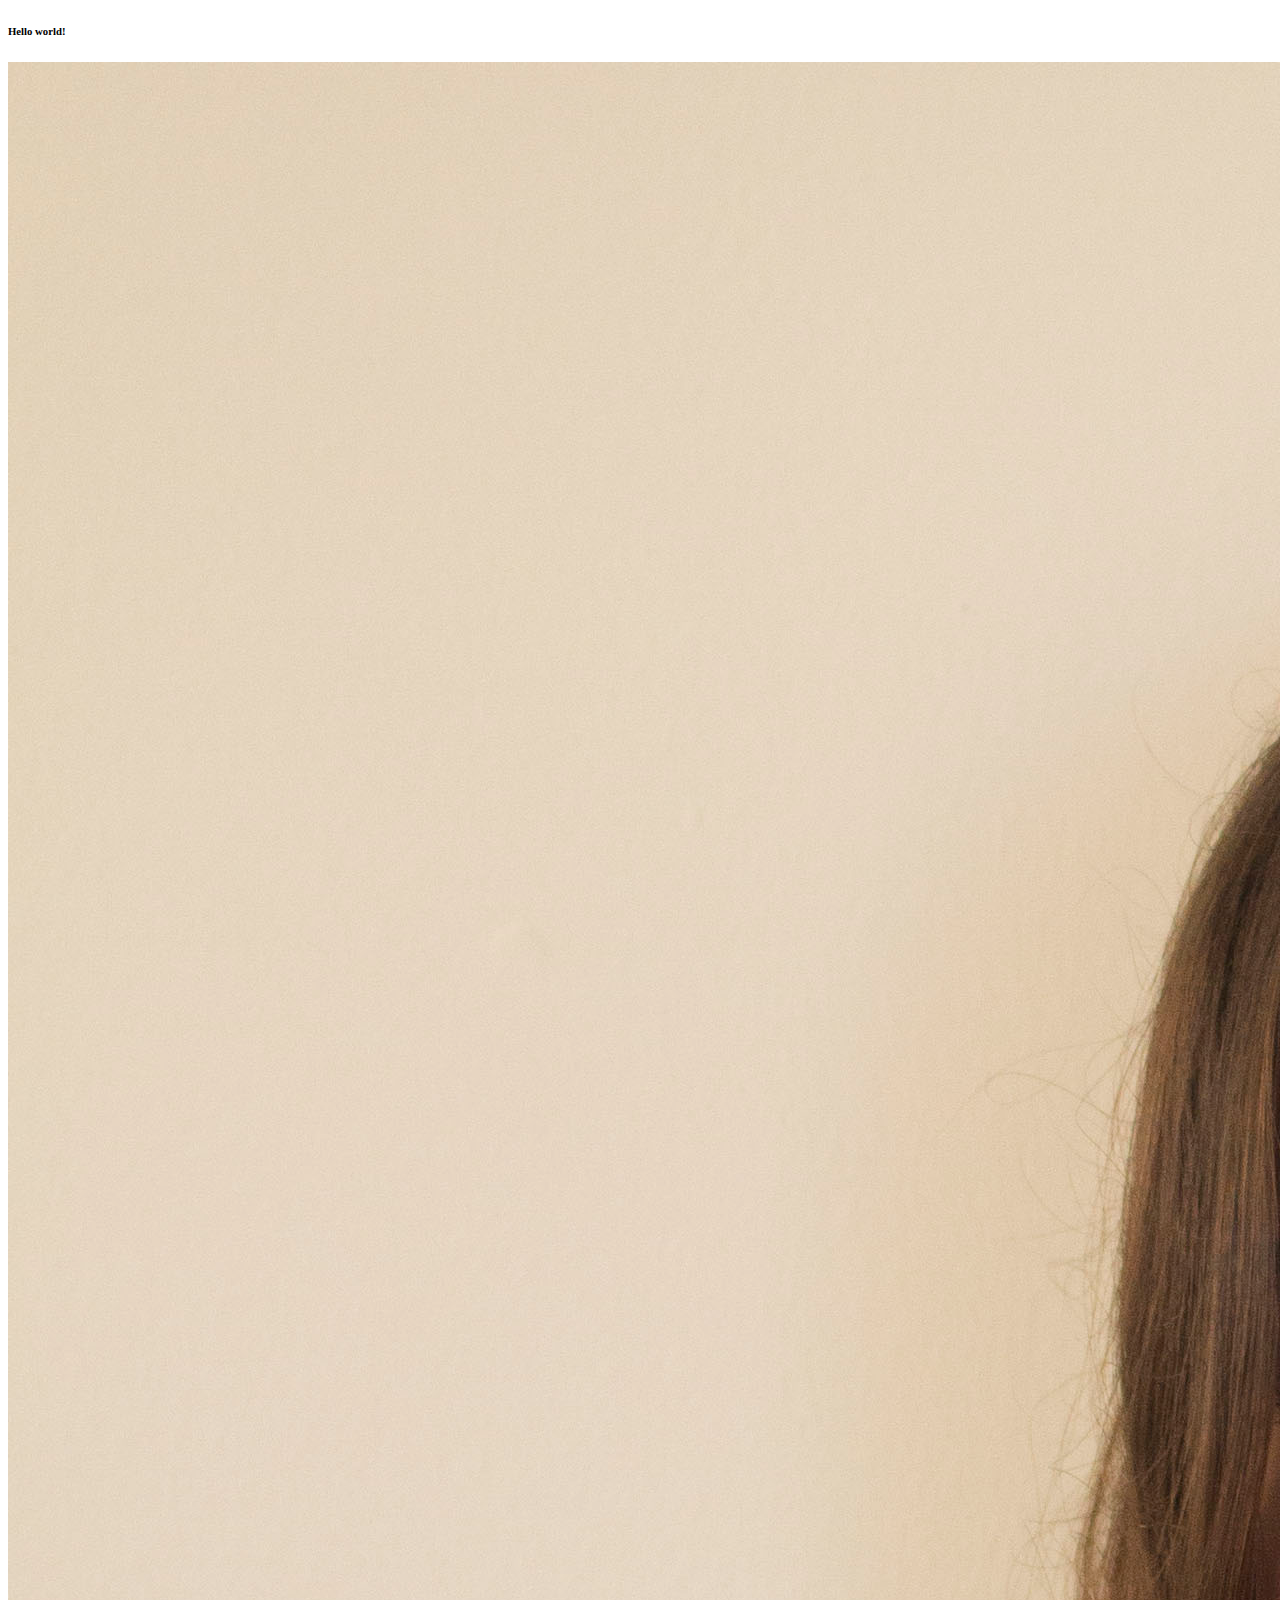
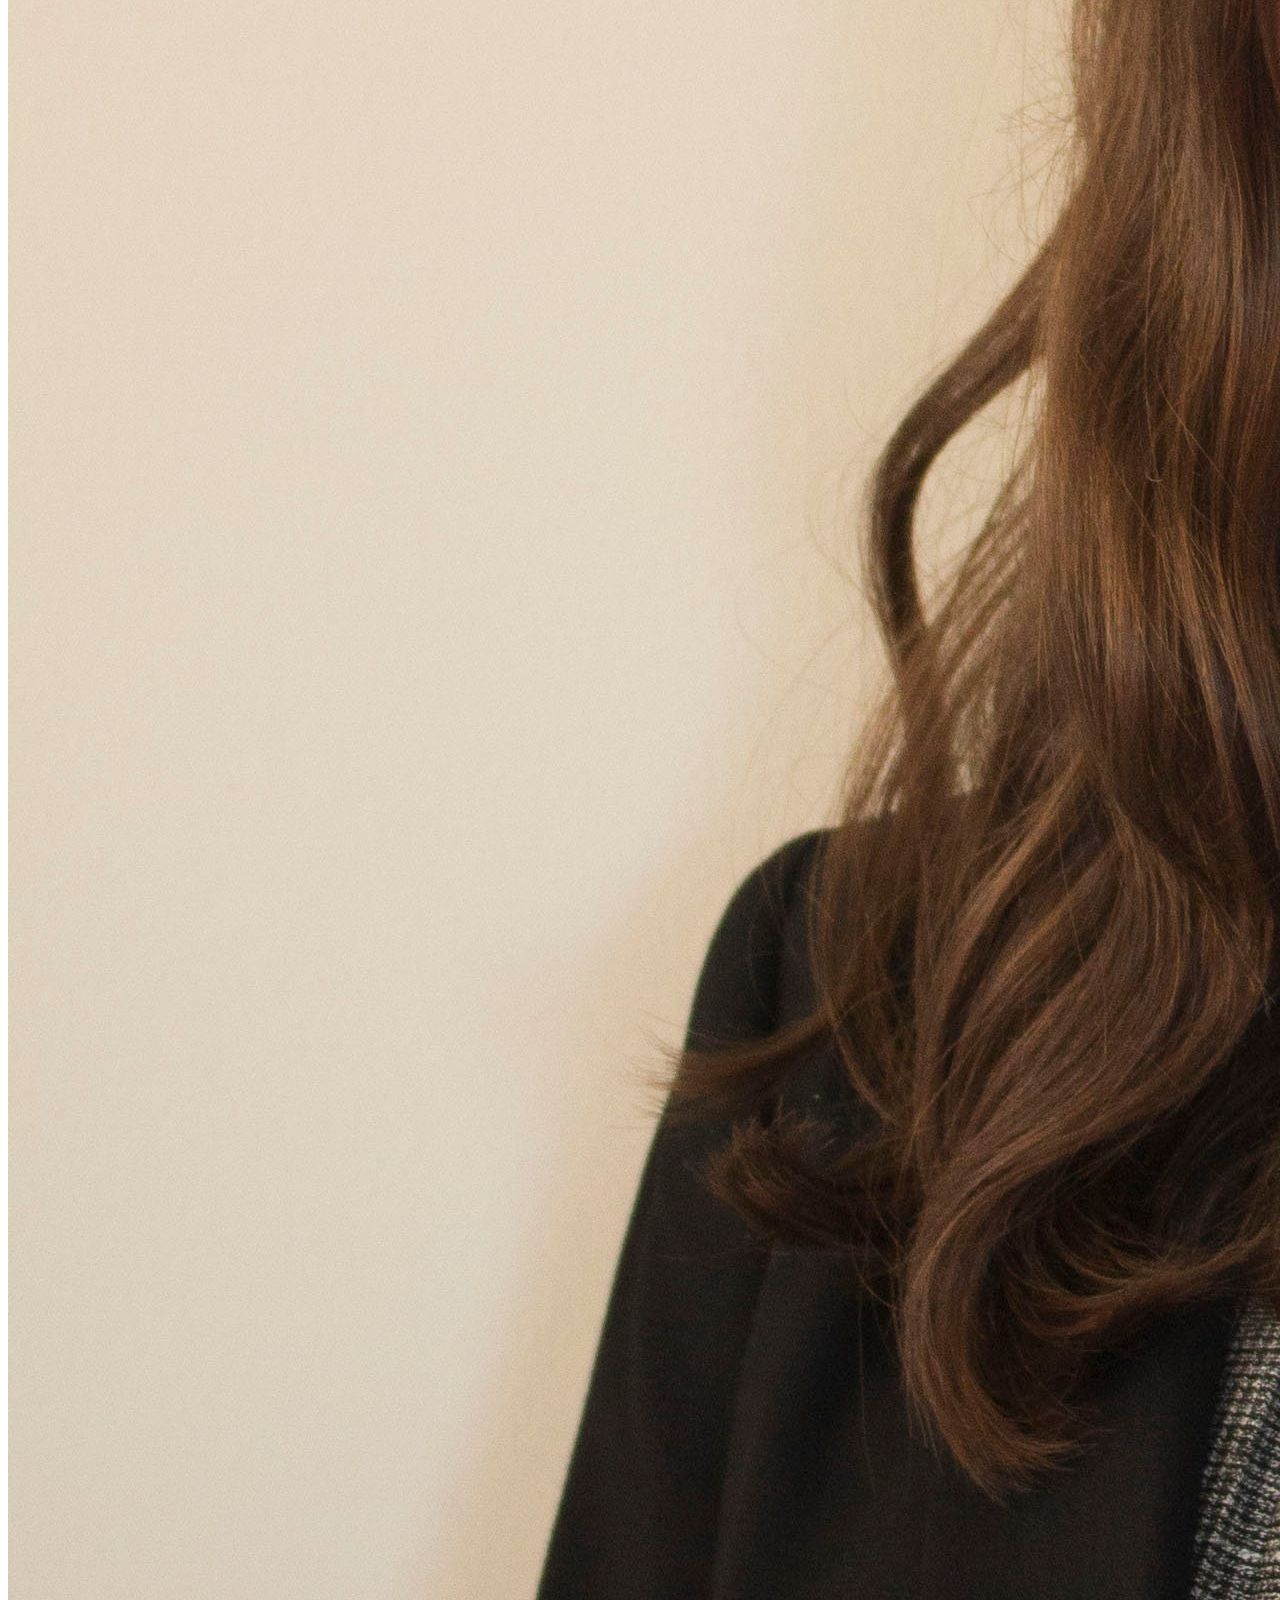
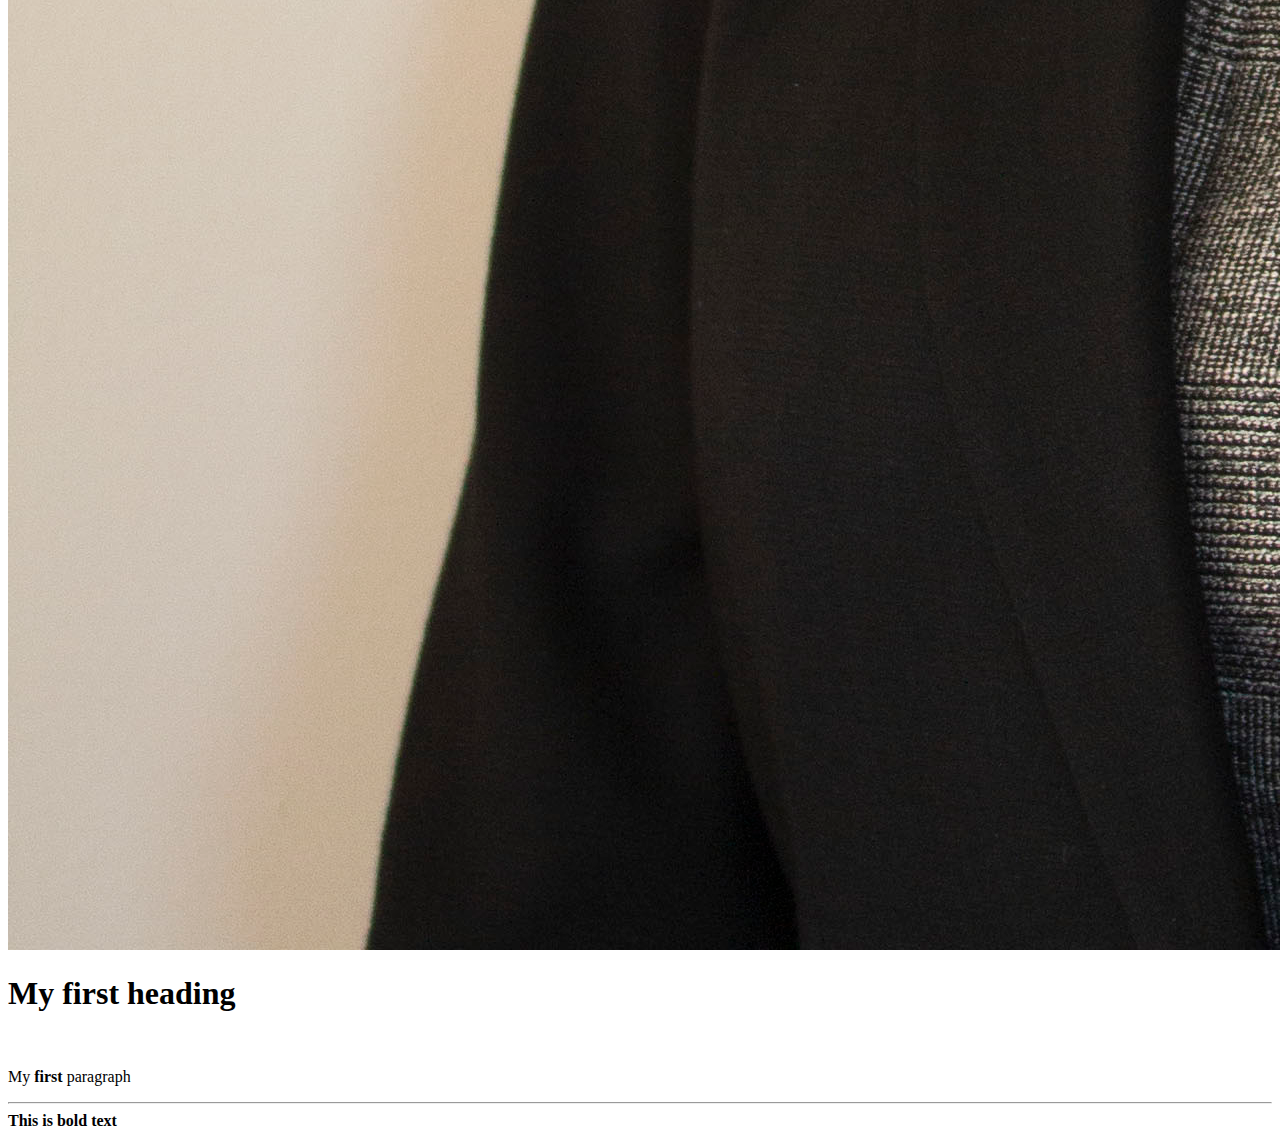
==== index.html @ a0653afa "Upload index" ====
<!DOCTYPE html>
<html lang="en">

<head>
  <title>Isabel Cleary</title>
  </head>


 <body>
   <h6>Hello world!</h6>
   <img src="Isabel-Cleary-profile.jpg" alt="Profile picture of Isabel Cleary">
   <h1>My first heading</h1>
      <br>
   <p>My <b>first</b> paragraph</p>
      <hr>
   <b>This is bold text</b>
    </body>

</html>
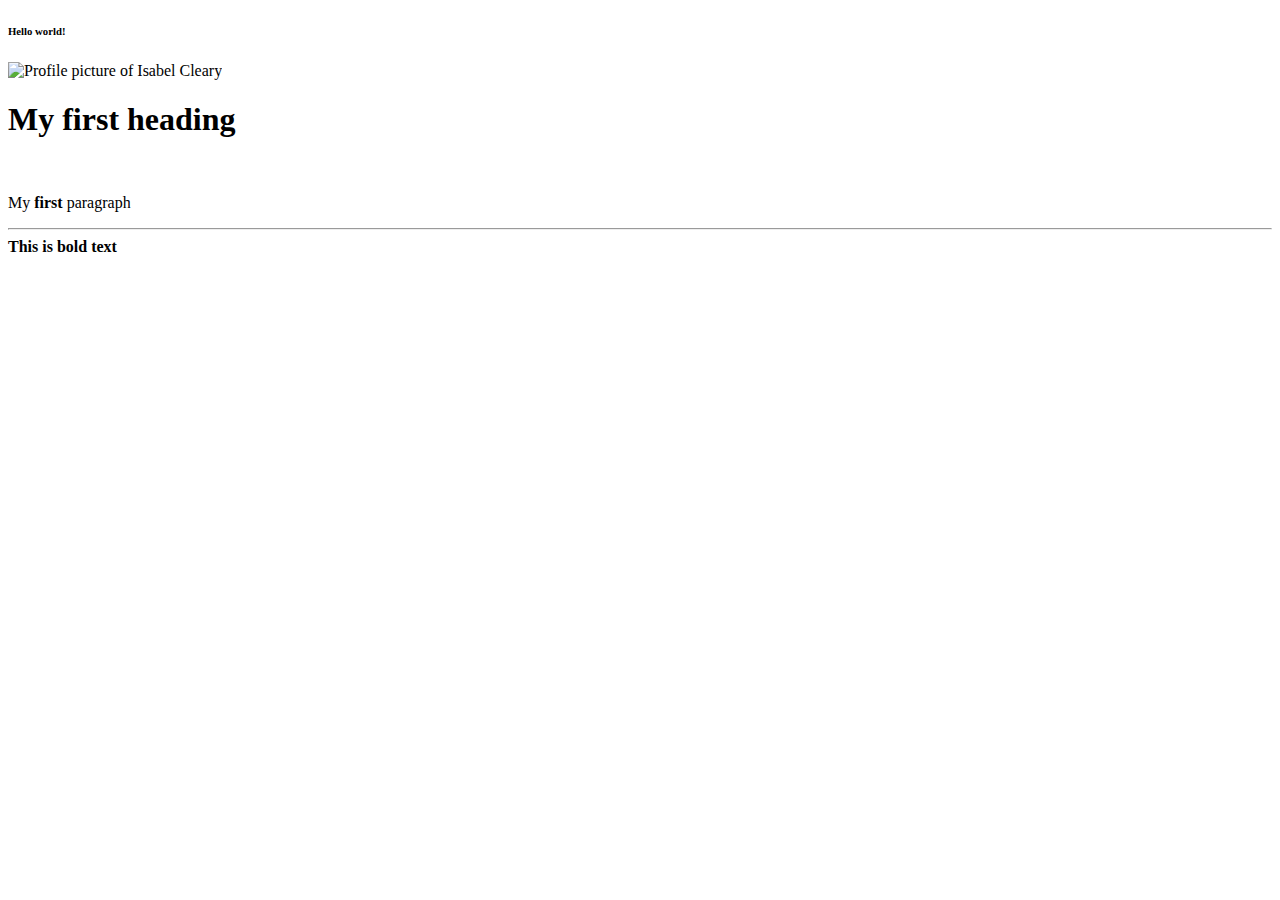
==== commit c06b928c: "index update" ====
--- a/index.html
+++ b/index.html
@@ -8,7 +8,7 @@
 
  <body>
    <h6>Hello world!</h6>
-   <img src="Isabel-Cleary-profile.jpg" alt="Profile picture of Isabel Cleary">
+   <img src="isabel-cleary-profile.jpg" alt="Profile picture of Isabel Cleary">
    <h1>My first heading</h1>
       <br>
    <p>My <b>first</b> paragraph</p>
